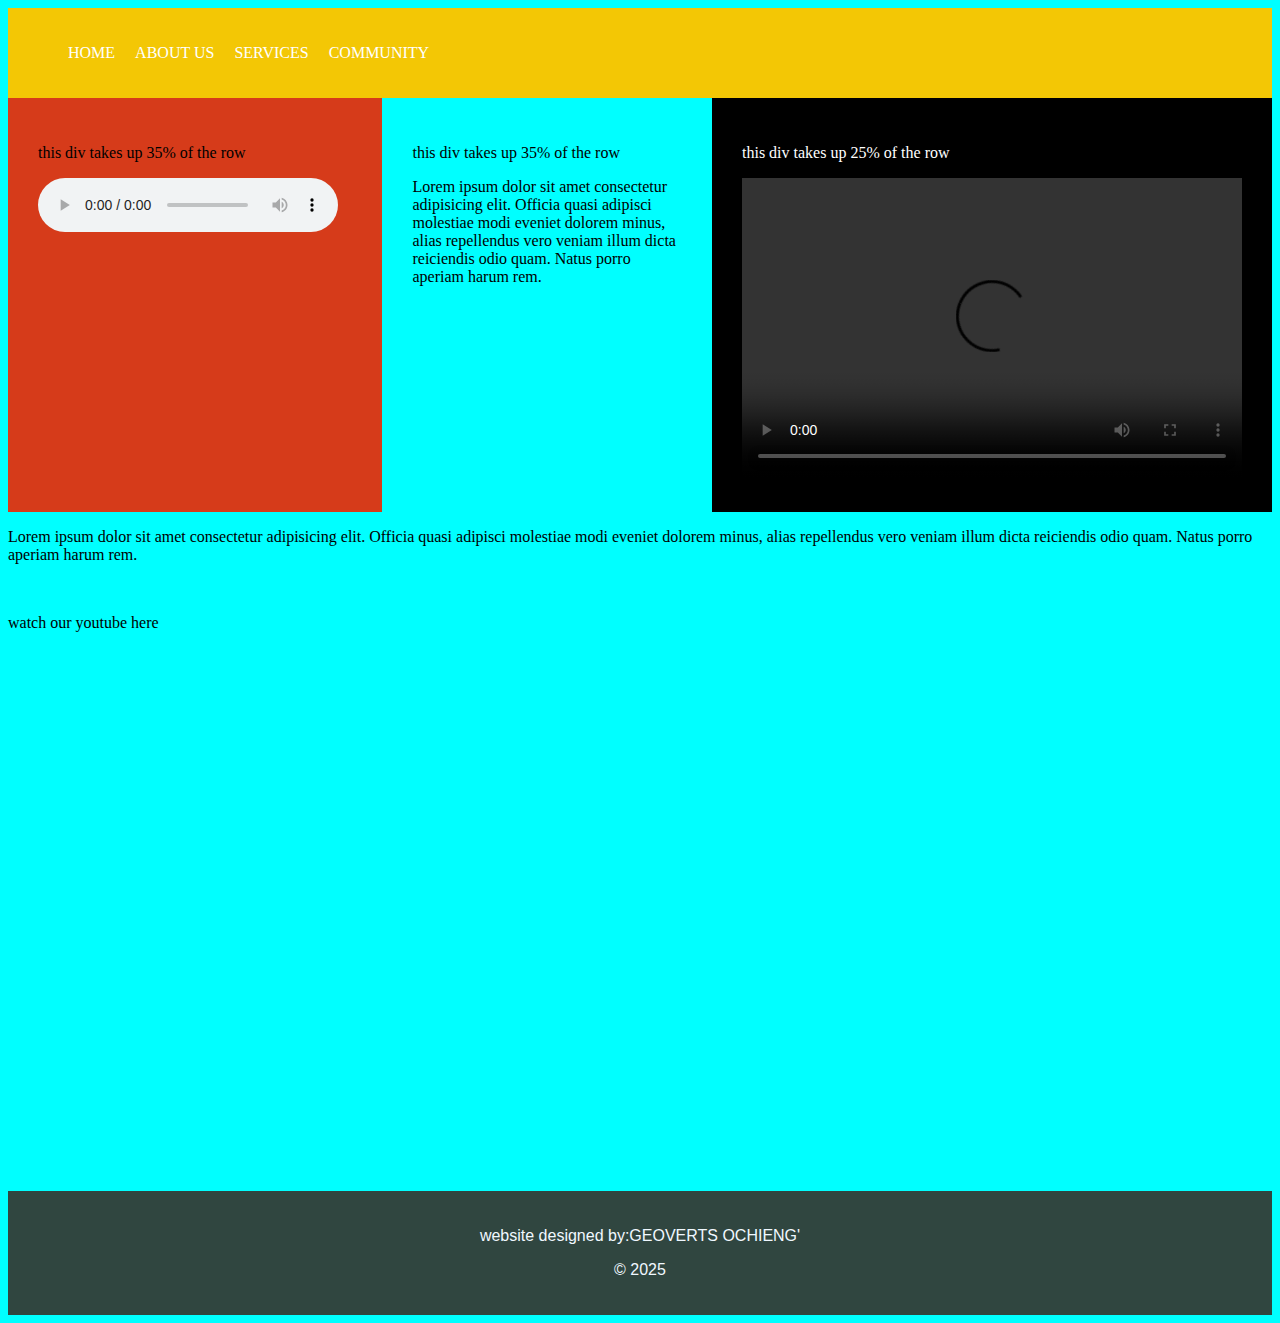
==== index.html @ 763d4b3a "Update and rename layouts.html to index.html" ====
<!DOCTYPE html>
<html>
    <head>
        <title>GEOUTS</title>
        <link rel="stylesheet" href="layouts.CSS">

    </head>
    <body>
        <header>
            <nav>
                <ul>
                    <li><a href="#">HOME</a></li>
                    <li><a href="#">ABOUT US</a></li>
                    <li><a href="#">SERVICES</a></li>
                    <li><a href="#">COMMUNITY</a></li>
                </ul>
            </nav>
        </header>

        <section>
            <div class="main">
                <div class="left">
                    <p>this div takes up 35% of the row</p>
                    <audio controls autoplay loop>
                        <source src="resources/alone-296348.mp3" type="audio/mpeg">
                    </audio>
                </div>
                <div class="center">
                    <p>this div takes up 35% of the row</p>
            <p id="hidden">Lorem ipsum dolor sit amet consectetur adipisicing elit. 
                Officia quasi adipisci molestiae modi eveniet dolorem minus, 
                alias repellendus vero veniam illum dicta reiciendis odio quam. Natus porro aperiam harum rem.</p>

               

                </div>
                <div class="right">
                    <p>this div takes up 25% of the row</p>
                    <video controls autoplay loop width="500px" height="300px">
                        <source src="resources/14205-255658030_small.mp4" type="video/mp4">
                        your browser does not support this media!
                    </video>
                </div>                
            </div>
        </section>

        <section>
            <p>Lorem ipsum dolor sit amet consectetur adipisicing elit. Officia quasi adipisci molestiae modi eveniet dolorem minus, alias repellendus vero veniam illum dicta reiciendis odio quam. Natus porro aperiam harum rem.</p>
            <br>
            <p>watch our youtube here<p>
                <iframe width="930" height="523" src="https://www.youtube.com/embed/5yE8bmzD198" 
                title="Tottenham Hotspur 3-4 Chelsea | Premier League Highlights" frameborder="0" 
                allow="accelerometer; autoplay; clipboard-write; encrypted-media; gyroscope; picture-in-picture; web-share"
                 referrerpolicy="strict-origin-when-cross-origin" allowfullscreen></iframe>
        </section>
        <footer>
            <p>website designed by:GEOVERTS OCHIENG'</p>
            <P>&copy 2025</P>
        </footer>


        <script src="scripts.js"></script>
    </body>
</html>
---- layouts.CSS ----
boDY{
    background-color: aqua;
}
nav {
    background-color: rgb(243, 199, 5);
    padding: 20px;
}

nav ul{
    list-style: none;
    display: flex;
    
}
nav ul li{
    margin-right: 20px;
}

nav ul li a{
    text-decoration: none;
    color: white;
}
.main{
    display: flex;
    flex-direction: row;
}
.main div{
    padding: 30px;
}
.left{
    flex: 0.35;
    background-color: #d63b1a;
}
.right{
    flex: 0.35;
    background-color: rgb(0, 0, 0);
    color: #fff;
}
.center{
    flex: 0.3;
    background-color: aqua;
}
footer{
    text-align: center;
    background-color: rgb(48, 70, 64);
    font-family: 'Segoe UI', Tahoma, Geneva, Verdana, sans-serif;
    color: aliceblue;
    padding: 20px;
}

@media  only screen and (max-width:600px) {
    .main{
        display: flex;
        flex-direction: column;
    }

    iframe{
        max-width: 400px;
        height: 250px;
    }

    .main .right video{
        max-width: 400px;
        height: 200px;
    }
}
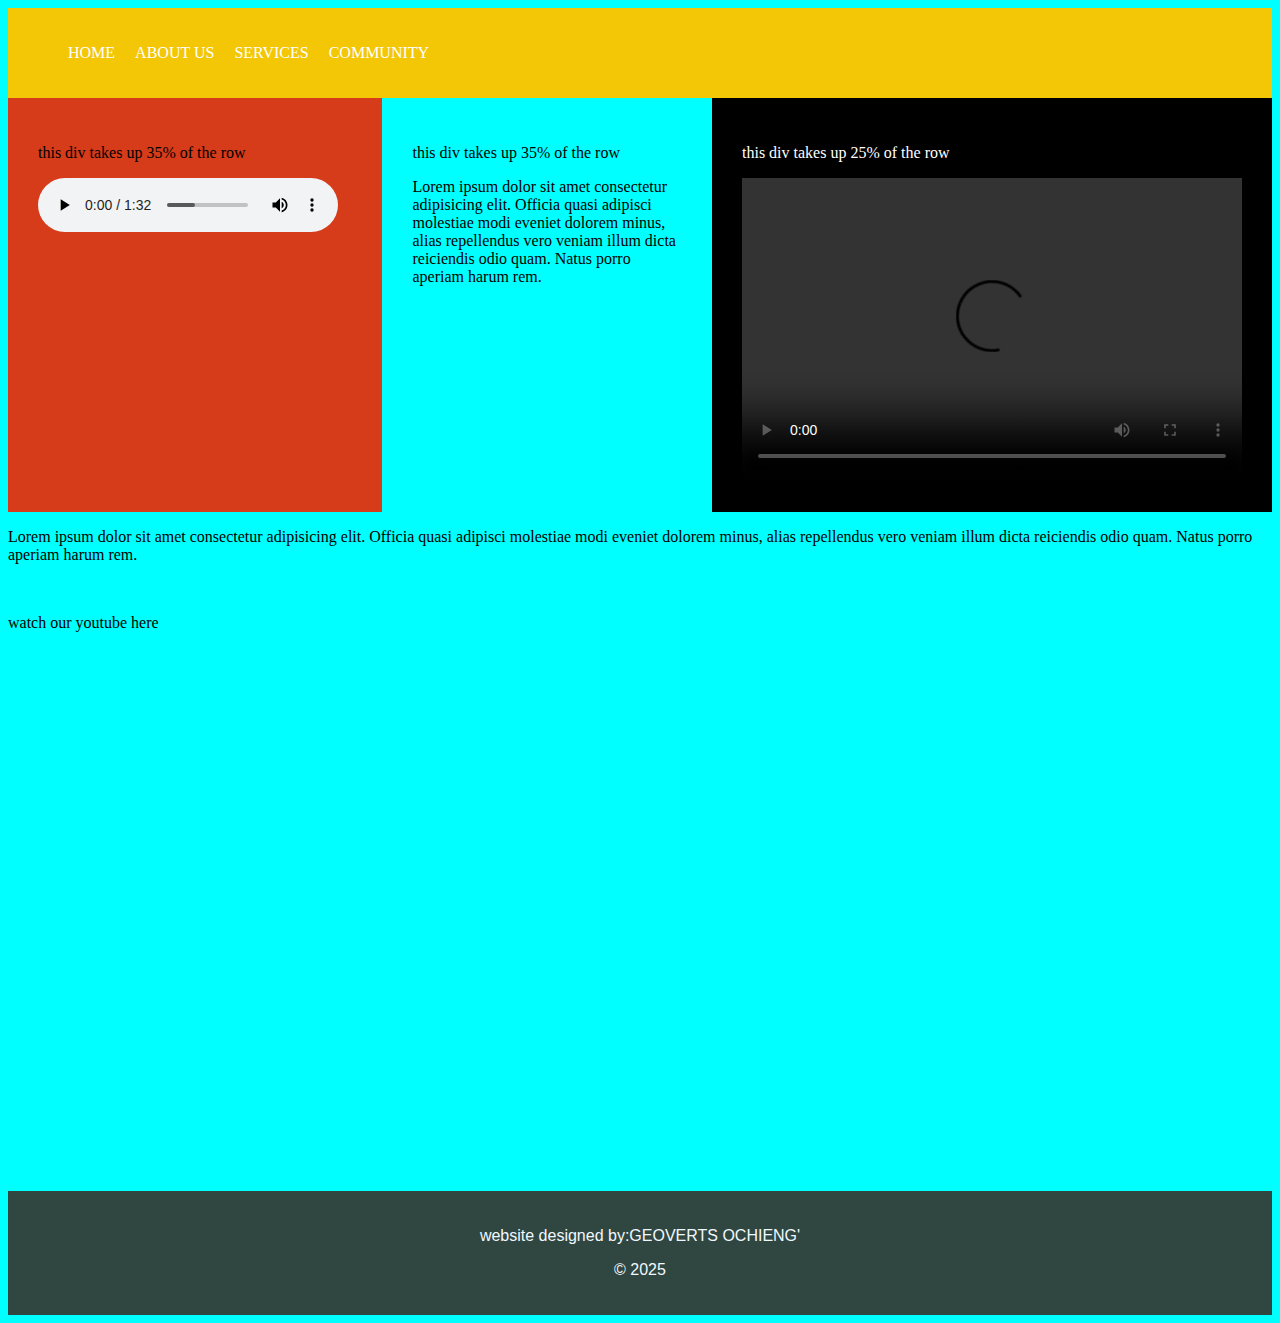
==== commit b9963b10: "Update index.html" ====
--- a/index.html
+++ b/index.html
@@ -22,7 +22,7 @@
                 <div class="left">
                     <p>this div takes up 35% of the row</p>
                     <audio controls autoplay loop>
-                        <source src="resources/alone-296348.mp3" type="audio/mpeg">
+                        <source src="alone-296348.mp3" type="audio/mpeg">
                     </audio>
                 </div>
                 <div class="center">
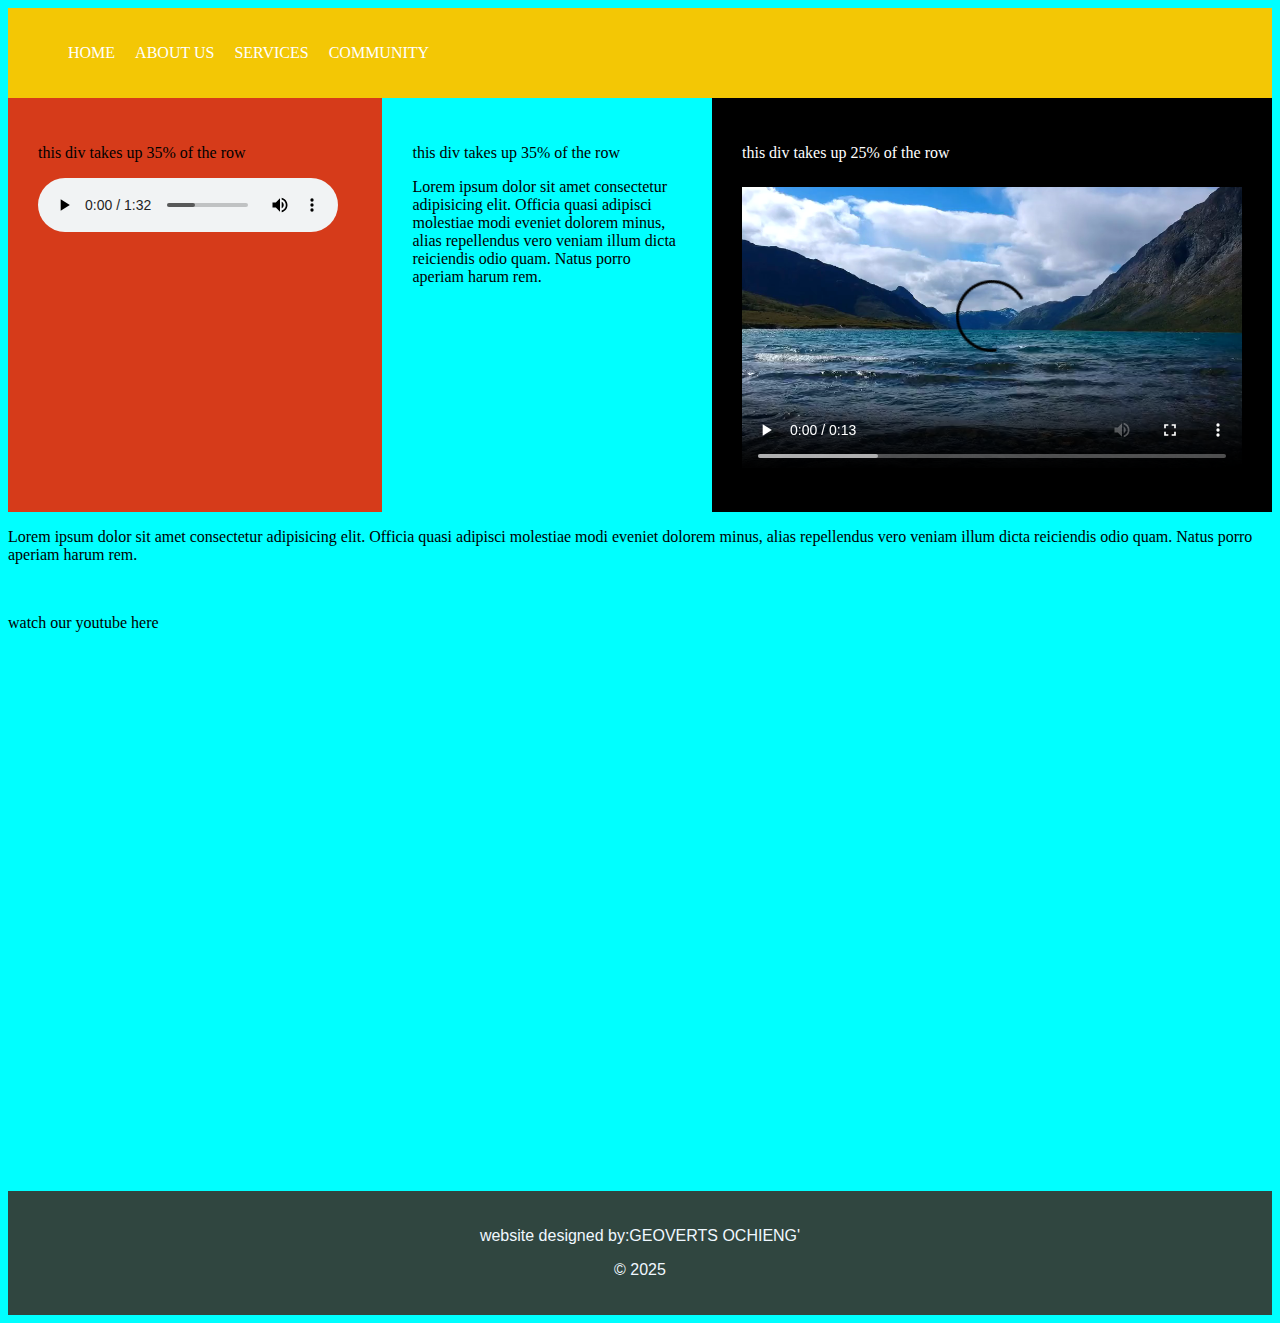
==== commit 6213245c: "Update index.html" ====
--- a/index.html
+++ b/index.html
@@ -37,7 +37,7 @@
                 <div class="right">
                     <p>this div takes up 25% of the row</p>
                     <video controls autoplay loop width="500px" height="300px">
-                        <source src="resources/14205-255658030_small.mp4" type="video/mp4">
+                        <source src="14205-255658030_small.mp4" type="video/mp4">
                         your browser does not support this media!
                     </video>
                 </div>                
